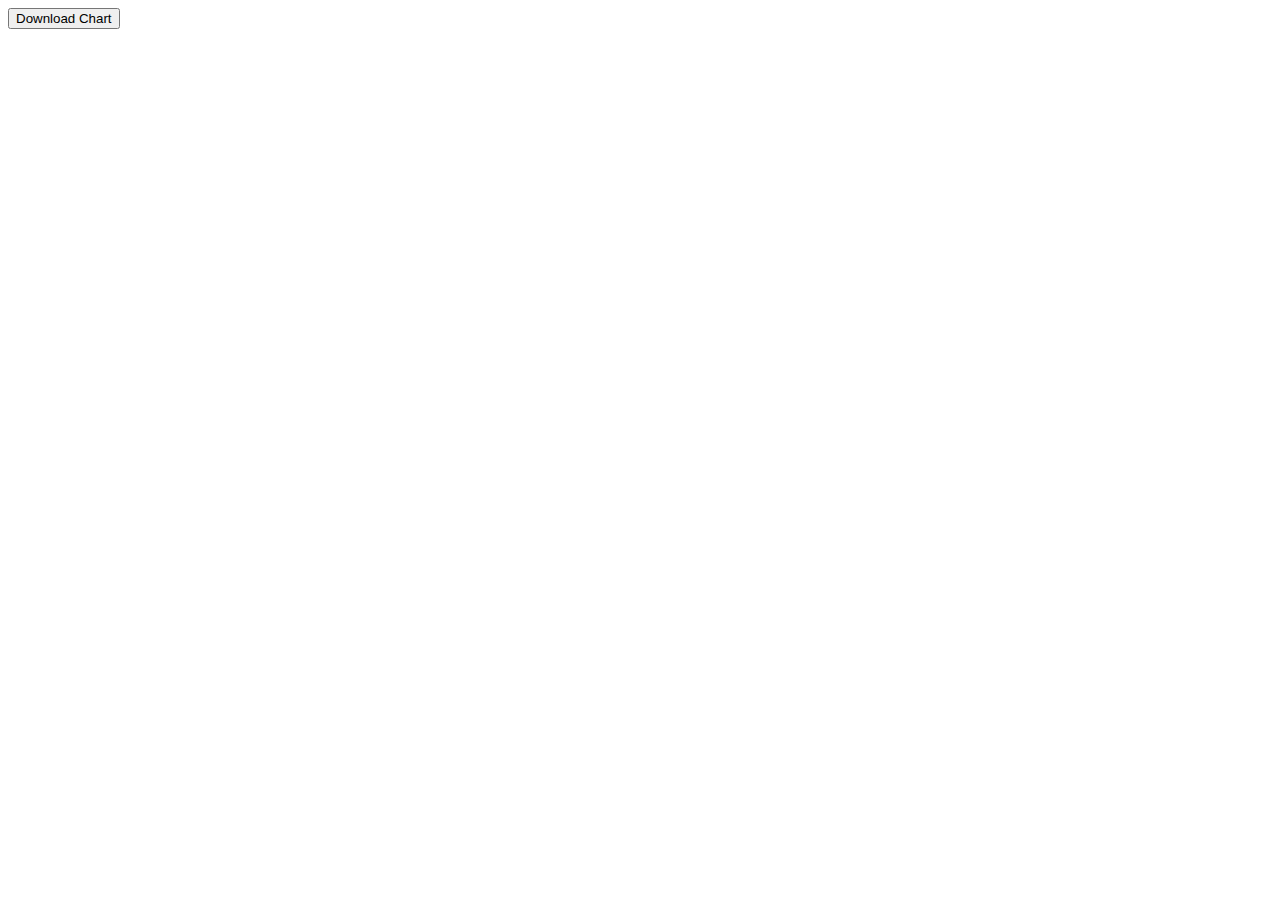
==== index.html @ 3269e729 "first commit" ====
<!DOCTYPE html>
<meta charset="utf-8">

<!-- Load d3.js -->
<script src="https://d3js.org/d3.v6.js"></script>

<!-- Create a div where the graph will be -->
<div id="chart"></div>
<button id="download">Download Chart</button>

<!-- include index.js -->
<script src="index.js"></script>
<!-- <script src="stackedArea.js"></script> -->

<!-- call draw method in D3Draw class -->
<script>
    const d3Draw = new D3Draw();
    d3Draw.draw(
        [
            [1, 2, 3, 4, 5, 6, 7, 20,  9],
            [3, 5, 6, 3, 2, 4, 7, 20, 5]
        ],
        {
            "width": 460,
            "height": 400,
            "margins": { top: 10, right: 30, bottom: 30, left: 60 },
            "type": "scatter",
            "point-color":"red"
        }
    );

    // Add click event listener to the download button
    document.getElementById('download').addEventListener('click', function () {
        downloadSVG();
    });
    
    function downloadSVG() {
        const svg = document.getElementById('chart'); // Replace with the actual SVG element ID
        const serializer = new XMLSerializer();
        const svgBlob = new Blob([serializer.serializeToString(svg)], { type: 'image/svg+xml' });
        const element = document.createElement("a");
        element.download = "graph.svg";
        element.href = URL.createObjectURL(svgBlob);
        element.click();
        URL.revokeObjectURL(element.href); // Clean up the URL after the download
    }
</script>
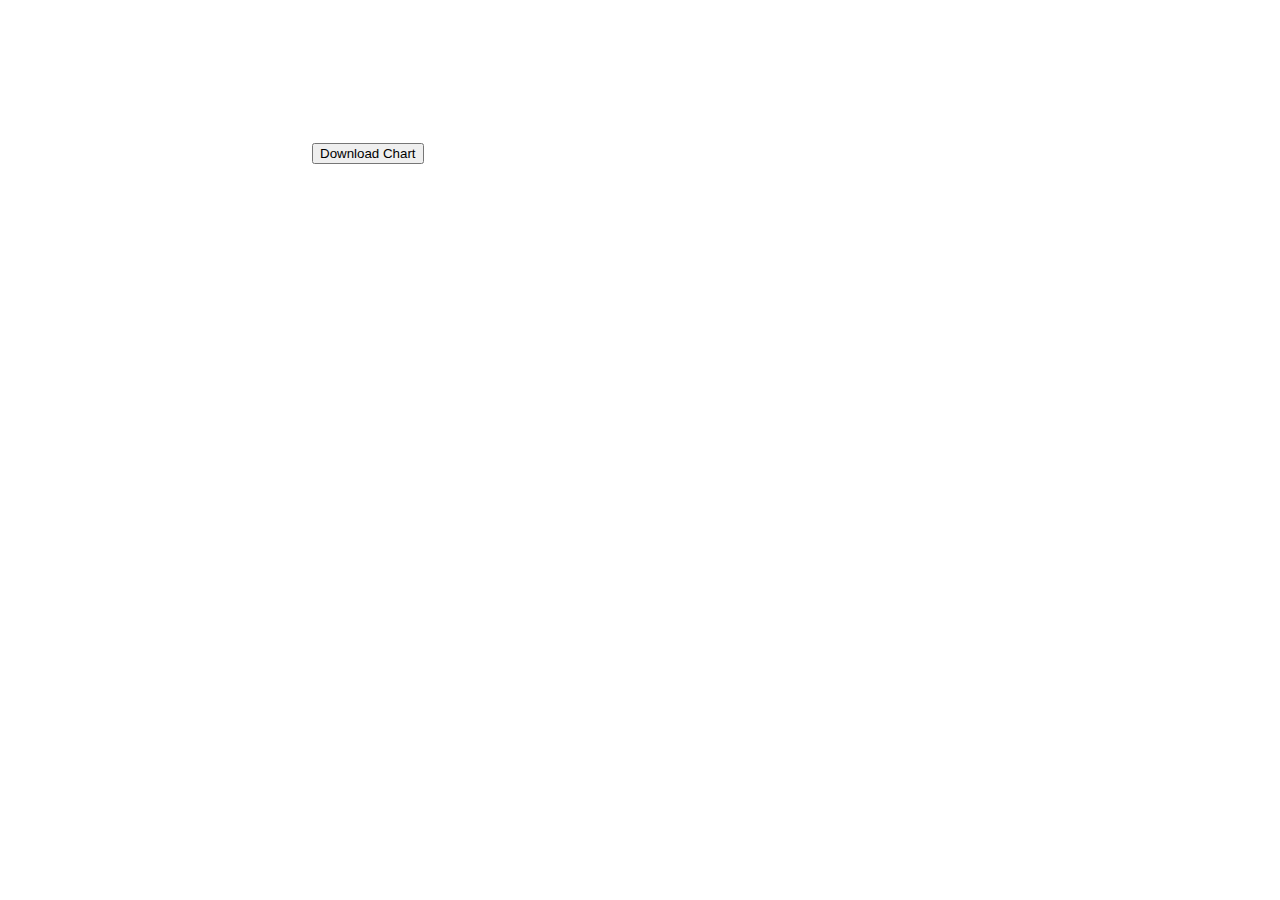
==== commit f8257501: "download" ====
--- a/index.html
+++ b/index.html
@@ -6,9 +6,10 @@
 
 <!-- Create a div where the graph will be -->
 <div id="chart"></div>
+<canvas id="canvas"></canvas>
 <button id="download">Download Chart</button>
 
-<!-- include index.js -->
+<script src="download.js"></script>
 <script src="index.js"></script>
 <!-- <script src="stackedArea.js"></script> -->
 
@@ -17,31 +18,19 @@
     const d3Draw = new D3Draw();
     d3Draw.draw(
         [
-            [1, 2, 3, 4, 5, 6, 7, 20,  9],
-            [3, 5, 6, 3, 2, 4, 7, 20, 5]
+            { x: 1, y: 2 },
+            { x: 2, y: 4 },
+            { x: 3, y: 6 },
+            { x: 4, y: 8 },
+            { x: 5, y: 10 }
         ],
         {
             "width": 460,
             "height": 400,
             "margins": { top: 10, right: 30, bottom: 30, left: 60 },
             "type": "scatter",
-            "point-color":"red"
+            "point-color": "blue",
+
         }
     );
-
-    // Add click event listener to the download button
-    document.getElementById('download').addEventListener('click', function () {
-        downloadSVG();
-    });
-    
-    function downloadSVG() {
-        const svg = document.getElementById('chart'); // Replace with the actual SVG element ID
-        const serializer = new XMLSerializer();
-        const svgBlob = new Blob([serializer.serializeToString(svg)], { type: 'image/svg+xml' });
-        const element = document.createElement("a");
-        element.download = "graph.svg";
-        element.href = URL.createObjectURL(svgBlob);
-        element.click();
-        URL.revokeObjectURL(element.href); // Clean up the URL after the download
-    }
 </script>